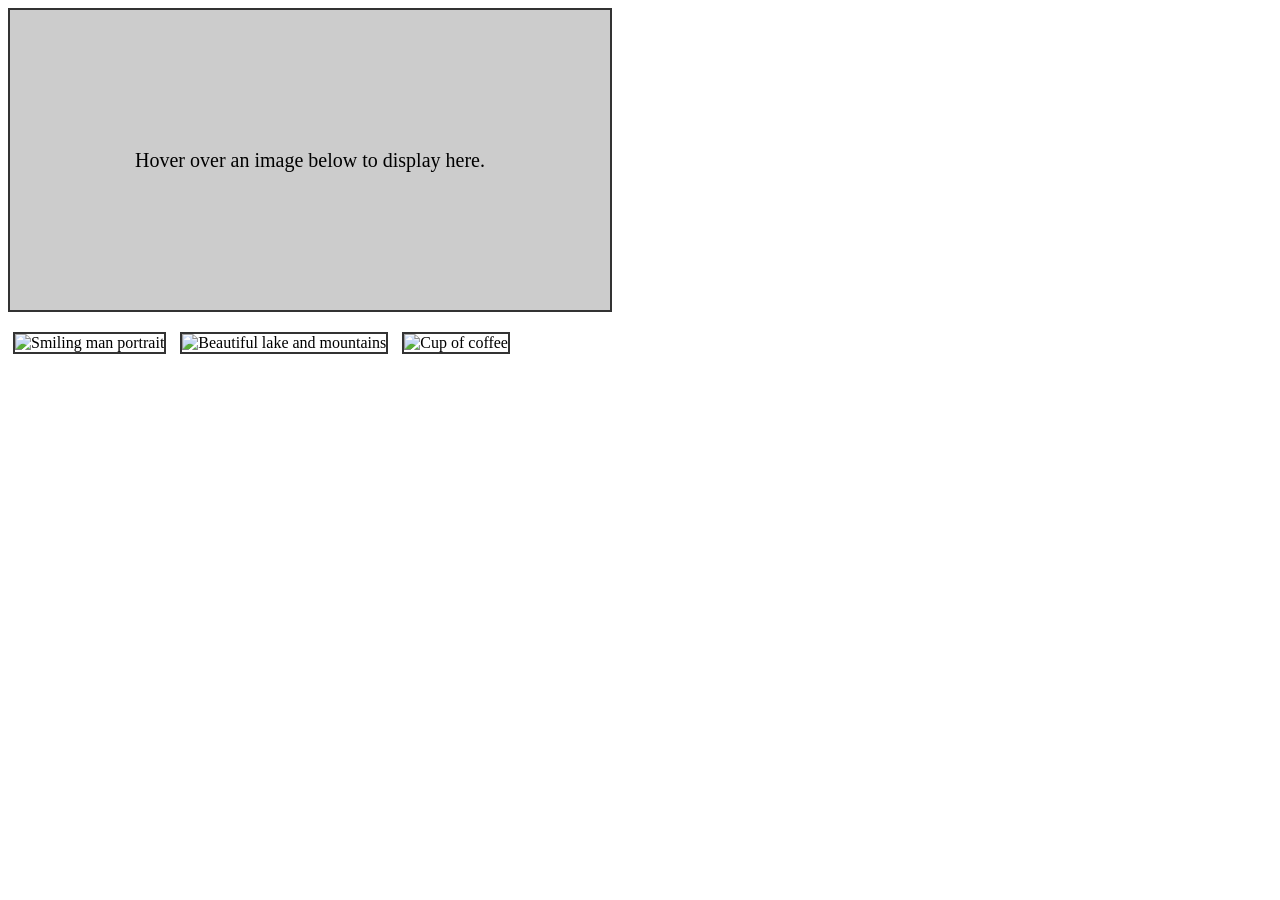
==== gallery.html @ f802f8e9 "Keep only gallery.html assignment" ====
<!DOCTYPE html>
<html lang="en">
<head>
<meta charset="UTF-8">
<title>Photo Gallery - upDate / unDo</title>
<style>
  #image {
    width: 600px;
    height: 300px;
    border: 2px solid #333;
    background-color: #ccc;
    background-image: url('');
    background-size: cover;
    background-position: center;
    display: flex;
    align-items: center;
    justify-content: center;
    text-align: center;
    font-size: 20px;
    margin-bottom: 15px;
  }
  .preview {
    width: 150px;
    height: 100px;
    margin: 5px;
    cursor: pointer;
    border: 2px solid #333;
  }
</style>
</head>
<body>

<div id="image">Hover over an image below to display here.</div>

<img class="preview" src="https://images.unsplash.com/photo-1503023345310-bd7c1de61c7d?w=400" alt="Smiling man portrait" onmouseover="upDate(this)" onmouseout="unDo()">
<img class="preview" src="https://images.unsplash.com/photo-1506744038136-46273834b3fb?w=400" alt="Beautiful lake and mountains" onmouseover="upDate(this)" onmouseout="unDo()">
<img class="preview" src="https://images.unsplash.com/photo-1495474472287-4d71bcdd2085?w=400" alt="Cup of coffee" onmouseover="upDate(this)" onmouseout="unDo()">

<script>
function upDate(previewPic) {
  console.log("upDate triggered");
  console.log("alt: " + previewPic.alt);
  console.log("src: " + previewPic.src);

  document.getElementById('image').innerHTML = previewPic.alt;
  document.getElementById('image').style.backgroundImage = "url('" + previewPic.src + "')";
}

function unDo() {
  document.getElementById('image').style.backgroundImage = "url('')";
  document.getElementById('image').innerHTML = "Hover over an image below to display here.";
}
</script>

</body>
</html>
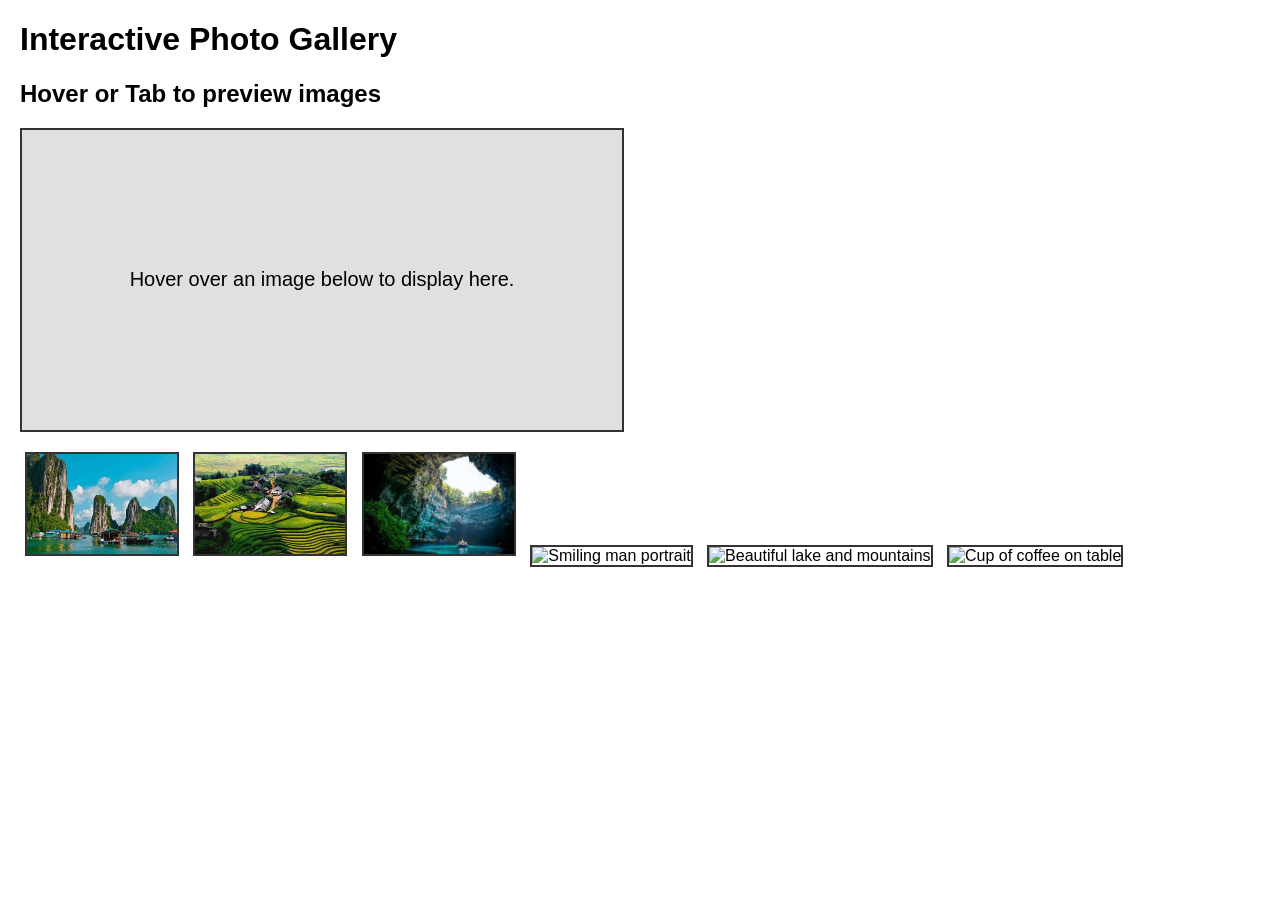
==== commit 8ae2b0c9: "Update gallery: six images, keyboard access, onload tabfocus" ====
--- a/gallery.html
+++ b/gallery.html
@@ -2,13 +2,20 @@
 <html lang="en">
 <head>
 <meta charset="UTF-8">
-<title>Photo Gallery - upDate / unDo</title>
+<meta name="viewport" content="width=device-width, initial-scale=1.0">
+<title>Interactive Photo Gallery</title>
 <style>
+  body {
+    font-family: Arial, sans-serif;
+    margin: 20px;
+    background-color: #ffffff;
+    color: #000000;
+  }
   #image {
     width: 600px;
     height: 300px;
     border: 2px solid #333;
-    background-color: #ccc;
+    background-color: #e0e0e0;
     background-image: url('');
     background-size: cover;
     background-position: center;
@@ -18,6 +25,7 @@
     text-align: center;
     font-size: 20px;
     margin-bottom: 15px;
+    color: #000;
   }
   .preview {
     width: 150px;
@@ -26,15 +34,25 @@
     cursor: pointer;
     border: 2px solid #333;
   }
+  .preview:focus {
+    outline: 3px solid #005fcc;
+    outline-offset: 2px;
+  }
 </style>
 </head>
 <body>
 
+<h1>Interactive Photo Gallery</h1>
+<h2>Hover or Tab to preview images</h2>
+
 <div id="image">Hover over an image below to display here.</div>
 
-<img class="preview" src="https://images.unsplash.com/photo-1503023345310-bd7c1de61c7d?w=400" alt="Smiling man portrait" onmouseover="upDate(this)" onmouseout="unDo()">
-<img class="preview" src="https://images.unsplash.com/photo-1506744038136-46273834b3fb?w=400" alt="Beautiful lake and mountains" onmouseover="upDate(this)" onmouseout="unDo()">
-<img class="preview" src="https://images.unsplash.com/photo-1495474472287-4d71bcdd2085?w=400" alt="Cup of coffee" onmouseover="upDate(this)" onmouseout="unDo()">
+<img class="preview" src="ha_long.jpg" alt="Ha Long Bay with limestone islands" tabindex="0" onmouseover="upDate(this)" onmouseleave="unDo()" onfocus="upDate(this)" onblur="unDo()">
+<img class="preview" src="sapa.jpg" alt="Sapa terraced rice fields" tabindex="0" onmouseover="upDate(this)" onmouseleave="unDo()" onfocus="upDate(this)" onblur="unDo()">
+<img class="preview" src="dong_phong_nha.jpg" alt="Phong Nha cave interior" tabindex="0" onmouseover="upDate(this)" onmouseleave="unDo()" onfocus="upDate(this)" onblur="unDo()">
+<img class="preview" src="https://images.unsplash.com/photo-1503023345310-bd7c1de61c7d?w=400" alt="Smiling man portrait" tabindex="0" onmouseover="upDate(this)" onmouseleave="unDo()" onfocus="upDate(this)" onblur="unDo()">
+<img class="preview" src="https://images.unsplash.com/photo-1506744038136-46273834b3fb?w=400" alt="Beautiful lake and mountains" tabindex="0" onmouseover="upDate(this)" onmouseleave="unDo()" onfocus="upDate(this)" onblur="unDo()">
+<img class="preview" src="https://images.unsplash.com/photo-1495474472287-4d71bcdd2085?w=400" alt="Cup of coffee on table" tabindex="0" onmouseover="upDate(this)" onmouseleave="unDo()" onfocus="upDate(this)" onblur="unDo()">
 
 <script>
 function upDate(previewPic) {
@@ -50,6 +68,17 @@
   document.getElementById('image').style.backgroundImage = "url('')";
   document.getElementById('image').innerHTML = "Hover over an image below to display here.";
 }
+
+function addTabFocus() {
+  console.log("onload event triggered - addTabFocus started");
+  var images = document.querySelectorAll('.preview');
+  for (var i = 0; i < images.length; i++) {
+    images[i].setAttribute('tabindex', '0');
+    console.log("Image " + (i + 1) + " tabindex added - alt: " + images[i].alt);
+  }
+}
+
+window.addEventListener('load', addTabFocus);
 </script>
 
 </body>
